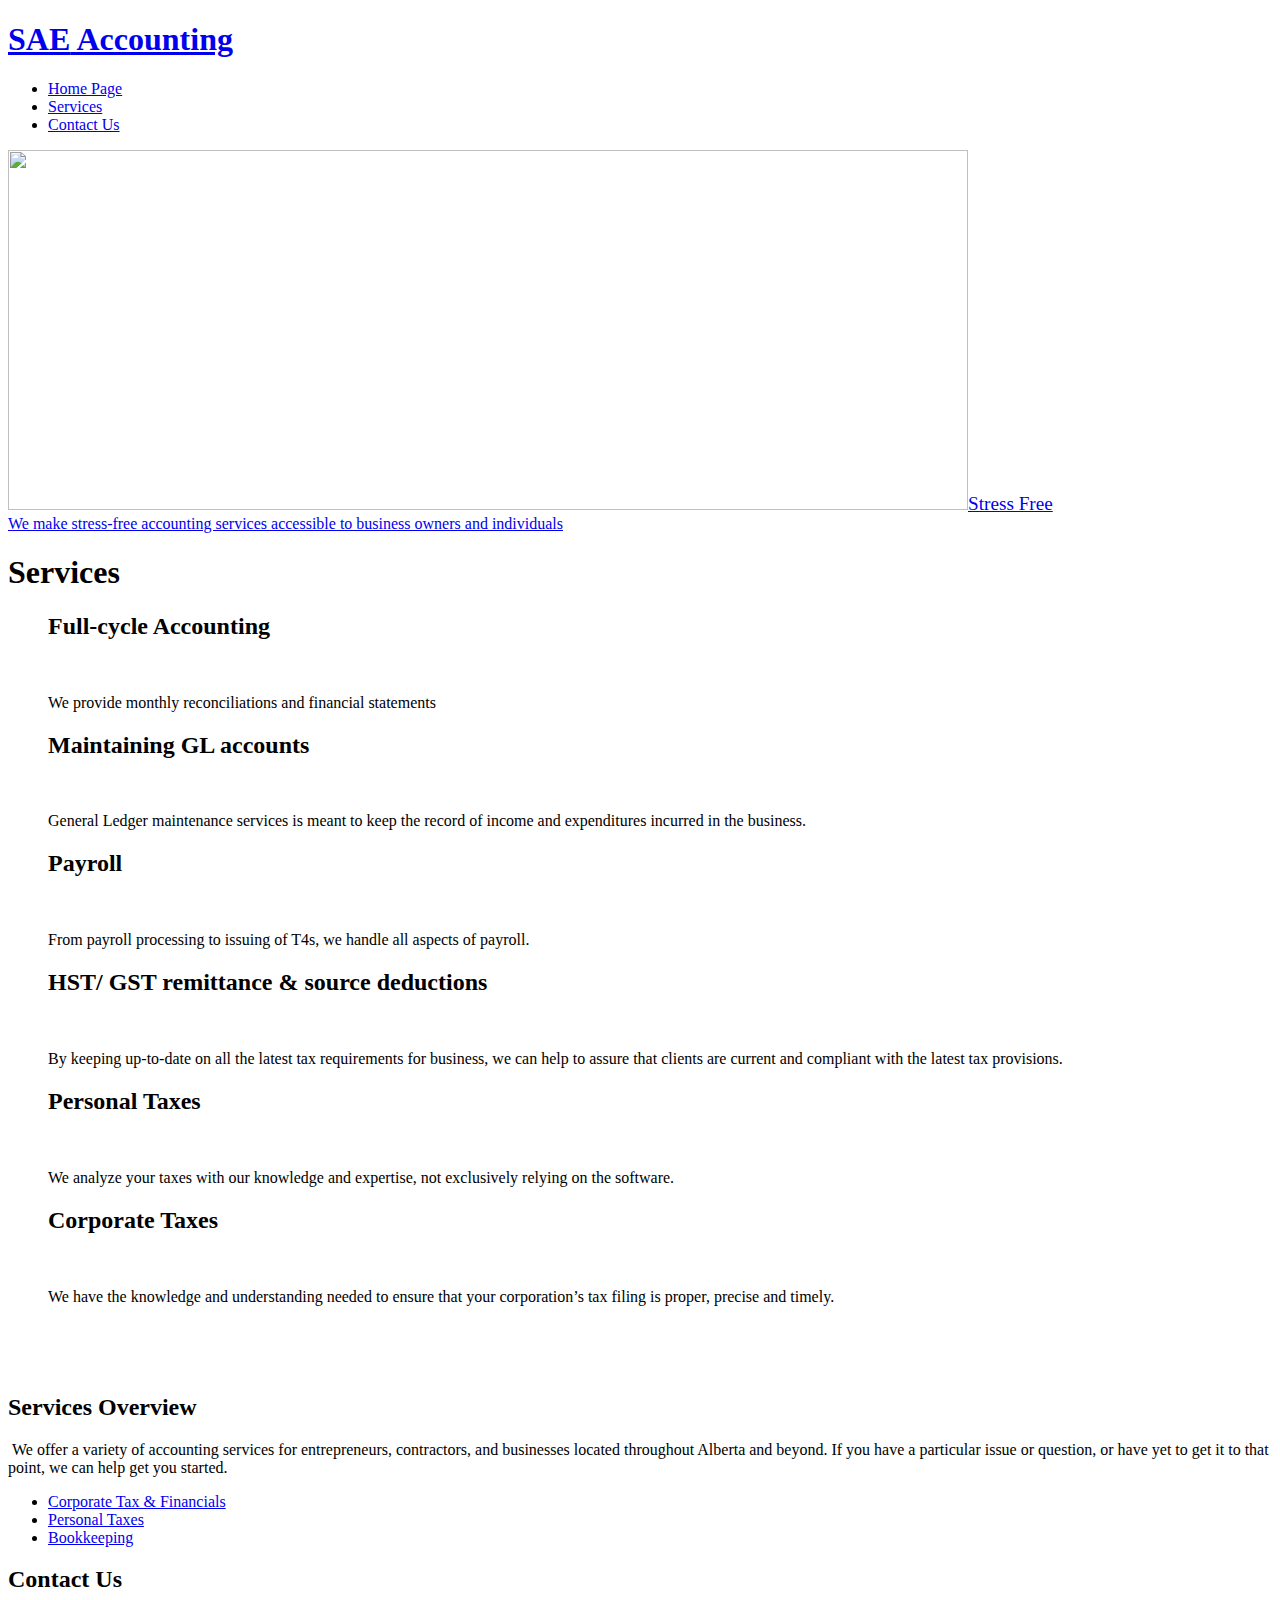
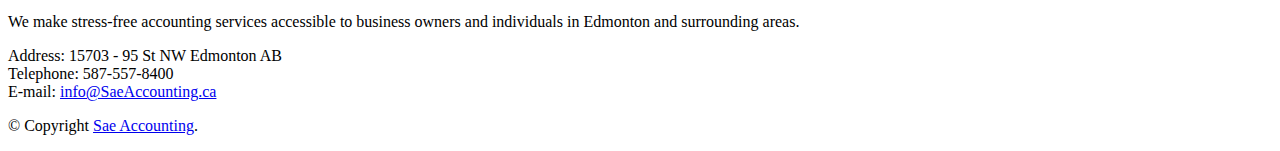
==== services.html @ b77ff9d4 "Email address update" ====
<!DOCTYPE html PUBLIC "-//W3C//DTD XHTML 1.0 Transitional//EN" "http://www.w3.org/TR/xhtml1/DTD/xhtml1-transitional.dtd">
<html xmlns="http://www.w3.org/1999/xhtml">
<head>
<title>Sae Accounting | Services</title>
<meta http-equiv="Content-Type" content="text/html; charset=utf-8" />
<link href="css/style.css" rel="stylesheet" type="text/css" />
<link rel="stylesheet" type="text/css" href="css/coin-slider.css" />
<script type="text/javascript" src="js/cufon-yui.js"></script>
<script type="text/javascript" src="js/droid_sans_400-droid_sans_700.font.js"></script>
<script type="text/javascript" src="js/jquery-1.4.2.min.js"></script>
<script type="text/javascript" src="js/script.js"></script>
<script type="text/javascript" src="js/coin-slider.min.js"></script>
</head>
<body>
<div class="main">
  <div class="header">
    <div class="header_resize">
      <!--
	  <div class="searchform">
        <form id="formsearch" name="formsearch" method="post" action="#">
          <span>
          <input name="editbox_search" class="editbox_search" id="editbox_search" maxlength="80" value="Search our ste:" type="text" />
          </span>
          <input name="button_search" src="images/search.gif" class="button_search" type="image" />
        </form>
      </div>
	  -->
      <div class="logo">
        <h1><a href="index.html">SAE<span> Accounting</span></a></h1>
      </div>
      <div class="clr"></div>
      <div class="menu_nav">
        <ul>
          <li><a href="index.html"><span>Home Page</span></a></li>
          <li class="active"><a href="services.html"><span>Services</span></a></li>
          <li><a href="contact.html"><span>Contact Us</span></a></li>
        </ul>
      </div>
      <div class="clr"></div>
      <div class="slider">
        <div id="coin-slider"> <a href="#"><img src="images/slide1.jpg" width="960" height="360" alt="" /><span><big>Stress Free</big><br />
          We make stress-free accounting services accessible to business owners and individuals </span></a>  </div>
        <div class="clr"></div>
      </div>
      <div class="clr"></div>
    </div>
  </div>
  <div class="content">
    <div class="content_resize">
      <div class="mainbar">
        <div class="article">
          <h1>Services</h1>
          <div class="clr"></div>
          <h2> </h2>
          <div></div>
          <ul style="list-style-type: none;">
            <li>
              <h2>Full-cycle Accounting</h2><br />
				<p>We provide monthly reconciliations and financial statements</p>
            </li>
            <li><h2>Maintaining GL accounts</h2><br />
              <p>General Ledger maintenance services is meant to keep the record of income and expenditures incurred in the business.</p></li>
            <li><h2>Payroll</h2><br />
              <p>From payroll processing to issuing of T4s, we handle all aspects of payroll.</p></li>
            <li><h2>HST/ GST remittance &amp; source deductions</h2><br />
              <p>By keeping up-to-date on all the latest tax requirements for business, we can help to assure that clients are current and compliant with the latest tax provisions.</p></li>
            <li><h2>Personal Taxes</h2><br />
              <p>We analyze your taxes with our knowledge and expertise, not exclusively relying on the software.</p></li>
            <li><h2>Corporate Taxes</h2><br />
              <p>We have the knowledge and understanding needed to ensure that your corporation&rsquo;s tax filing is proper, precise and timely.</p></li>
          </ul>
          <p>&nbsp;</p>
        </div>
      </div>
      
      <div class="clr"></div>
    </div>
  </div>
 <div class="fbg">
    <div class="fbg_resize">
      <div class="col c1"><p>&emsp;</p>
</div>
      <div class="col c2">
        <h2><span>Services</span> Overview</h2>
        <p> We offer a variety of accounting services for entrepreneurs, contractors, and businesses located throughout Alberta and beyond. If you have a particular issue or question, or have yet to get it to that point, we can help get you started.</p>
        <ul class="fbg_ul">
          <li><a href="#">Corporate Tax &amp; Financials</a></li>
          <li><a href="#">Personal Taxes</a></li>
          <li><a href="#">Bookkeeping</a></li>
        </ul>
      </div>
      <div class="col c3">
        <h2><span>Contact</span> Us</h2>
        <p>We make stress-free accounting services accessible to business owners and individuals in Edmonton and surrounding areas. </p>
        <p class="contact_info"> 
			<span>Address:</span> 15703 - 95 St NW Edmonton AB<br />
			<span>Telephone:</span> 587-557-8400<br />
		<span>E-mail:</span> <a href="mailto:info@SaeAccounting.ca">info@SaeAccounting.ca</a> </p>
      </div>
      <div class="clr"></div>
    </div>
  </div>
  <div class="footer">
    <div class="footer_resize">
      <p class="lf">&copy; Copyright <a href="#">Sae Accounting</a>.</p>
      <div style="clear:both;"></div>
    </div>
  </div>
</div>
</body>
</html>
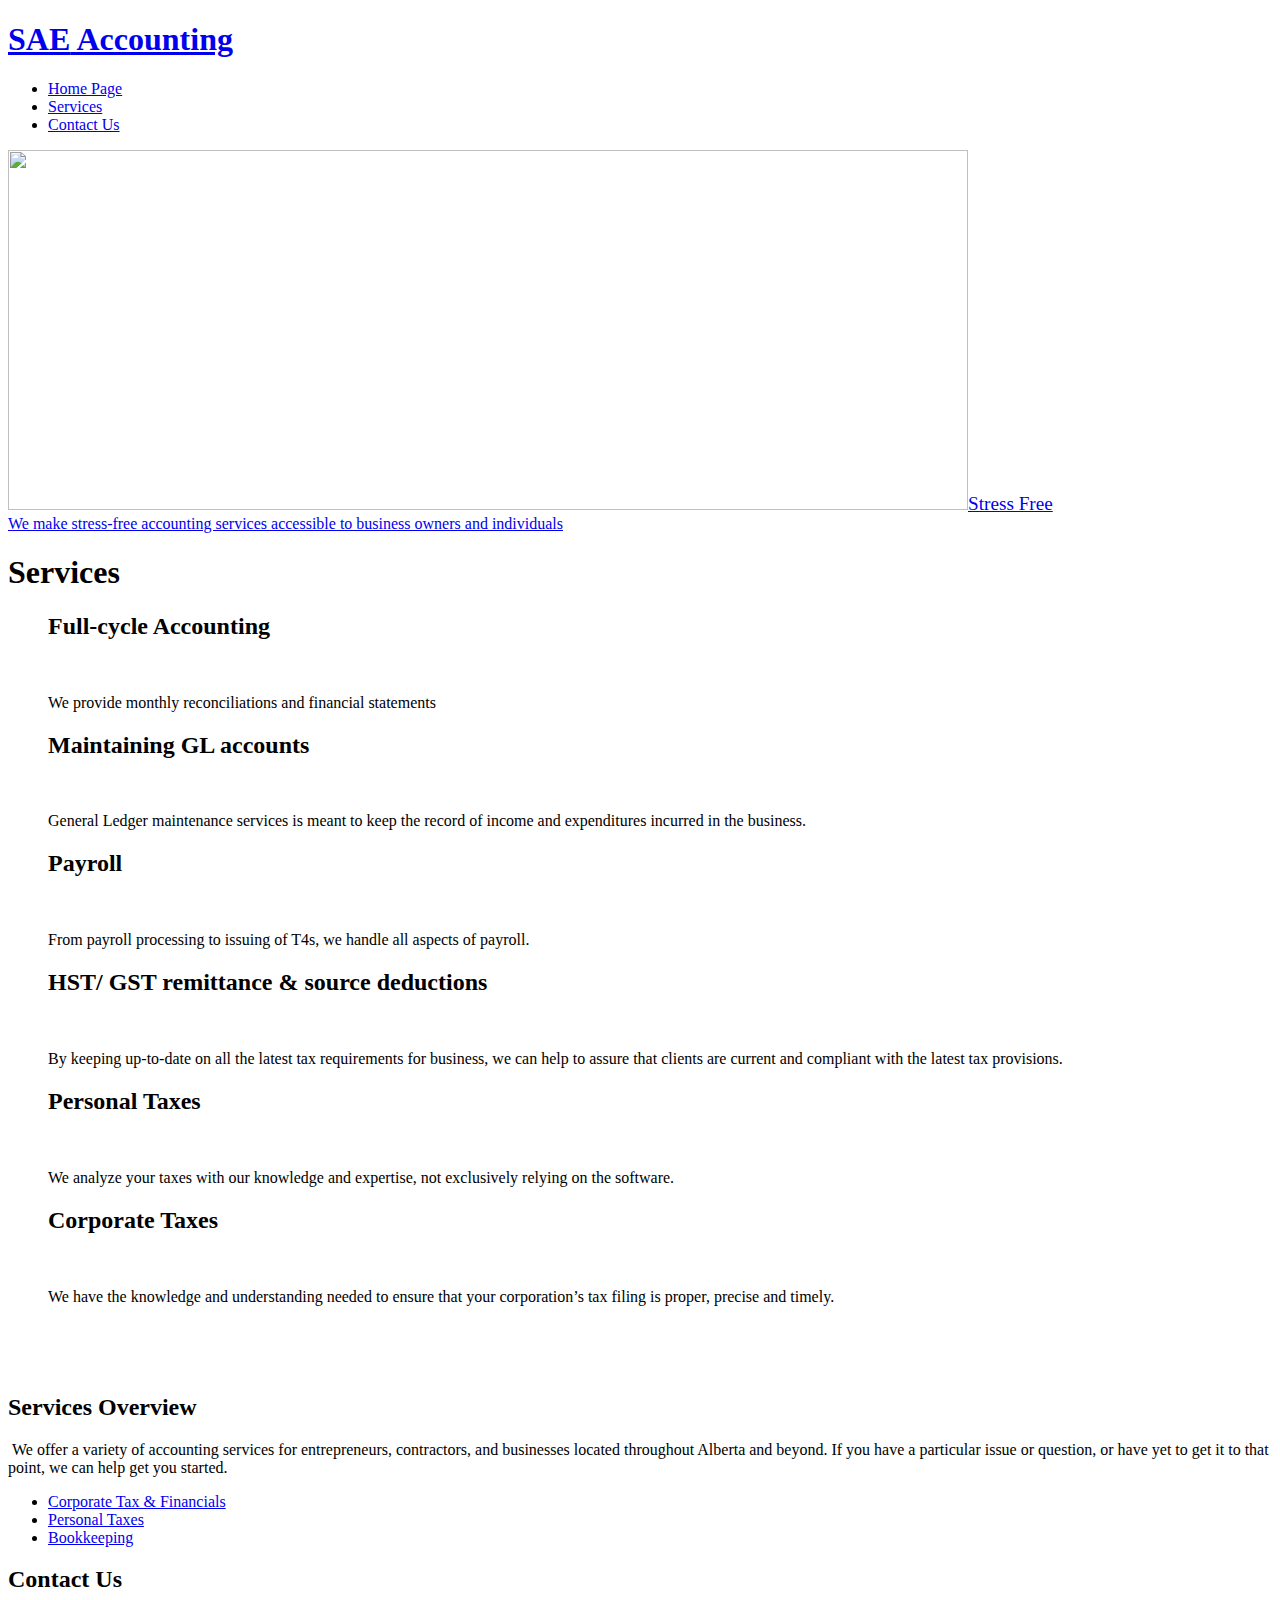
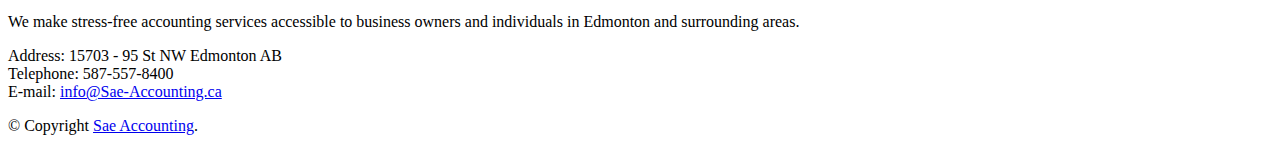
==== commit 04899856: "Update services.html" ====
--- a/services.html
+++ b/services.html
@@ -95,7 +95,7 @@
         <p class="contact_info"> 
 			<span>Address:</span> 15703 - 95 St NW Edmonton AB<br />
 			<span>Telephone:</span> 587-557-8400<br />
-		<span>E-mail:</span> <a href="mailto:info@SaeAccounting.ca">info@SaeAccounting.ca</a> </p>
+		<span>E-mail:</span> <a href="mailto:info@Sae-Accounting.ca">info@Sae-Accounting.ca</a> </p>
       </div>
       <div class="clr"></div>
     </div>
